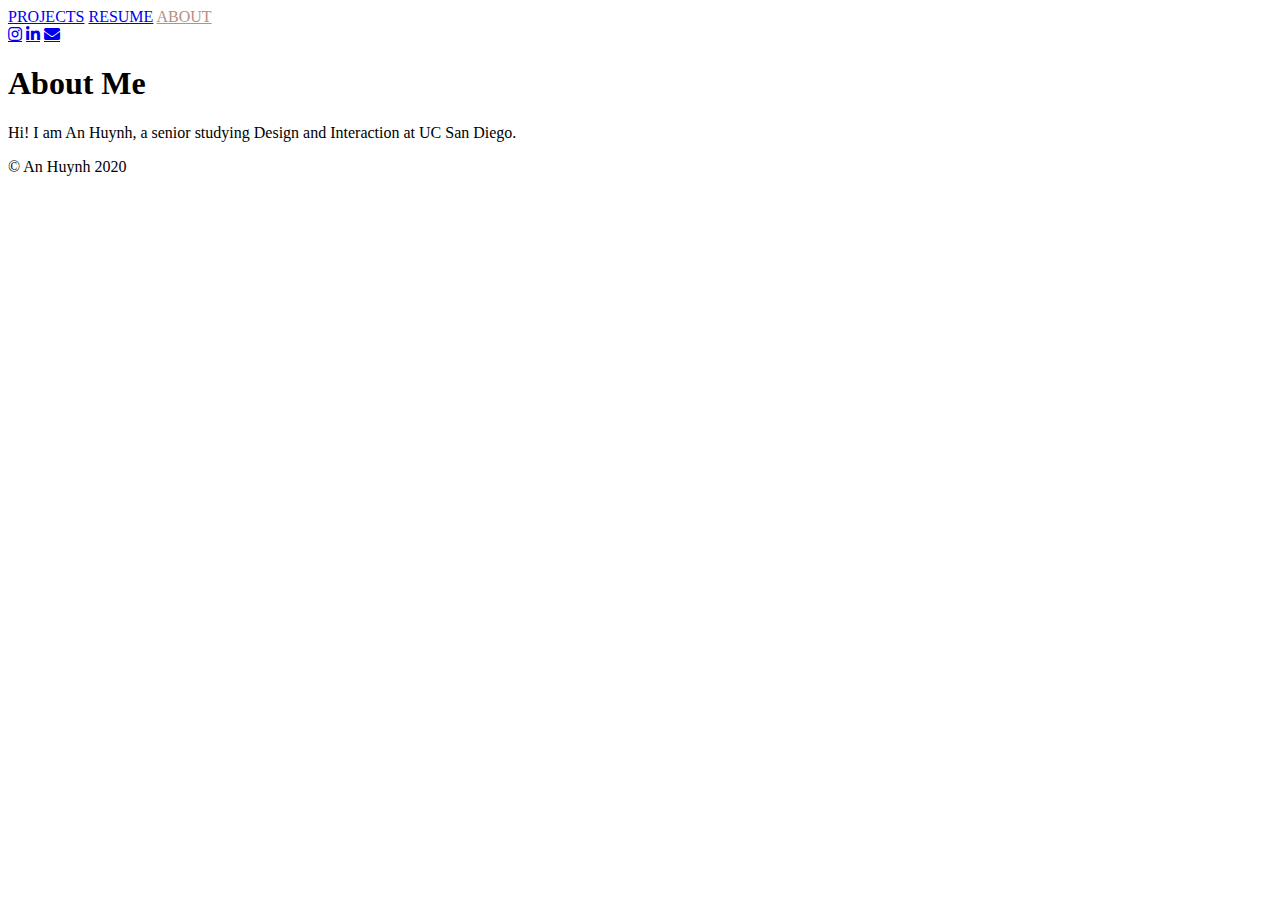
==== about.html @ 40d4f83a "Up" ====
<!DOCTYPE html>
<html lang="en">
  <head>
    <meta charset="UTF-8" />
    <meta name="viewport" content="width=device-width, initial-scale=1.0" />
    <title>An Huynh | Product Designer</title>
    <link rel="stylesheet" href="css/about.css" />
    <link
      rel="stylesheet"
      href="https://use.fontawesome.com/releases/v5.4.1/css/all.css"
    />
  </head>
  <body>
    <!-- Navbar -->
    <div class="nav-wrapper">
      <div class="nav-left">
        <a href="index.html">PROJECTS</a>
        <a href="resume.html">RESUME</a>
        <a href="about.html" style="color: #b78e80">ABOUT</a>
      </div>
      <div class="nav-right">
        <a href="#" class="fab fa-instagram"></a>
        <a href="#" class="fab fa-linkedin-in"></a>
        <a href="#" class="fa fa-envelope"></a>
      </div>
    </div>

    <!-- About -->
    <div class="about-section">
      <div class="inner-container">
        <h1>About Me</h1>
        <p class="text">
          Hi! I am An Huynh, a senior studying Design and Interaction at UC San Diego. 
        </p>
      </div>
    </div>

    <div class="name-footer">&copy; An Huynh 2020</div>
  </body>
</html>
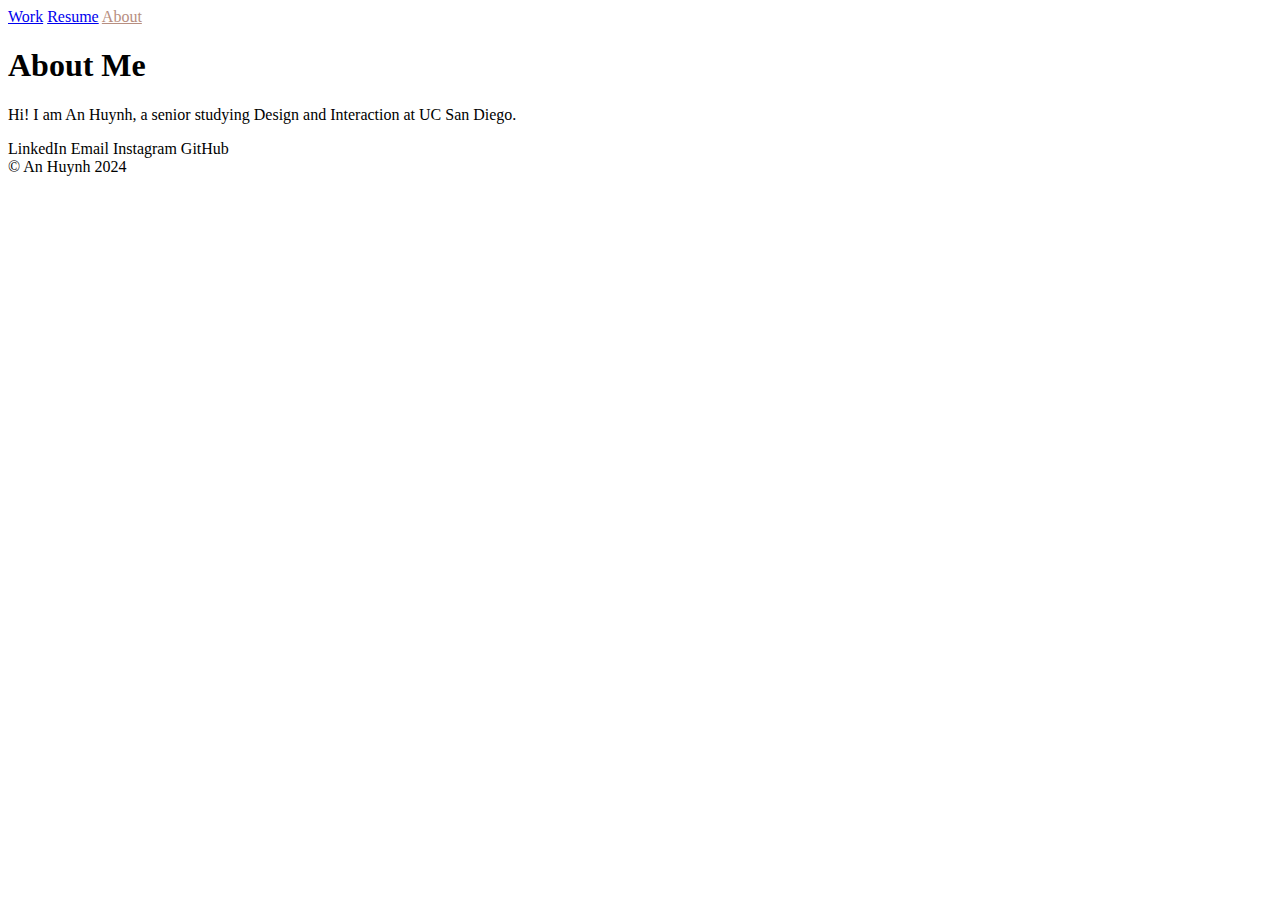
==== commit c41ed7d1: "up" ====
--- a/about.html
+++ b/about.html
@@ -11,30 +11,34 @@
     />
   </head>
   <body>
-    <!-- Navbar -->
+   <!-- Navbar -->
+   <div class="header">
     <div class="nav-wrapper">
       <div class="nav-left">
-        <a href="index.html">PROJECTS</a>
-        <a href="resume.html">RESUME</a>
-        <a href="about.html" style="color: #b78e80">ABOUT</a>
-      </div>
-      <div class="nav-right">
-        <a href="#" class="fab fa-instagram"></a>
-        <a href="#" class="fab fa-linkedin-in"></a>
-        <a href="#" class="fa fa-envelope"></a>
+        <a href="index.html">Work</a>
+        <a href="resume.html">Resume</a>
+        <a href="about.html" style="color: #b78e80">About</a>
       </div>
     </div>
+  </div>
+
 
     <!-- About -->
     <div class="about-section">
       <div class="inner-container">
         <h1>About Me</h1>
         <p class="text">
-          Hi! I am An Huynh, a senior studying Design and Interaction at UC San Diego. 
+          Hi! I am An Huynh, a senior studying Design and Interaction at UC San Diego.
         </p>
       </div>
     </div>
-
-    <div class="name-footer">&copy; An Huynh 2020</div>
+    <div class="ah-footer">
+      <div class="footer-left">
+        <a>LinkedIn</a>
+        <a>Email</a>
+        <a>Instagram</a>
+        <a>GitHub</a>
+      </div>
+    <div class="name-footer">&copy; An Huynh 2024</div>
   </body>
 </html>
